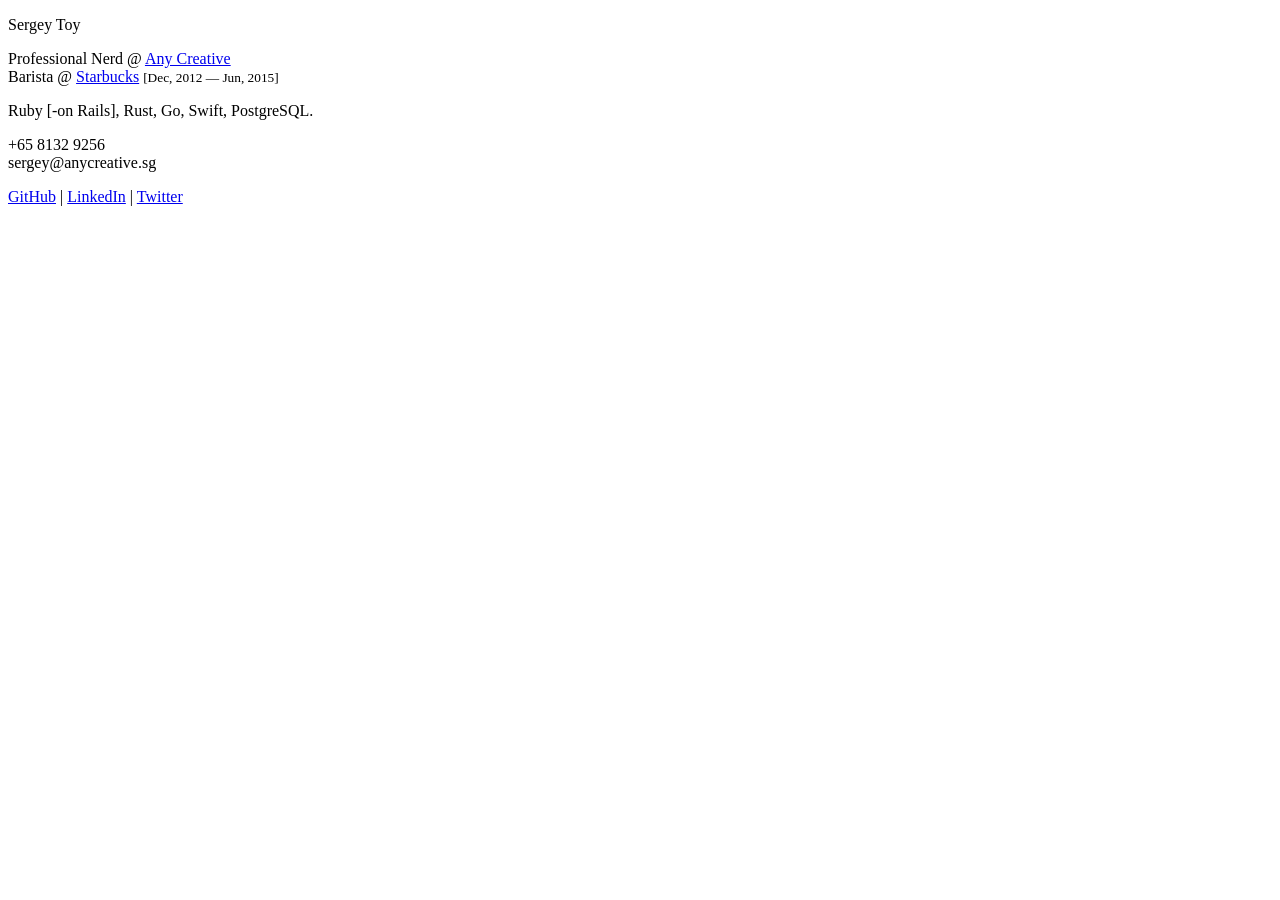
==== index.html @ b8d8384b "bump details up to date" ====
<!DOCTYPE HTML>
<!-- Source code of this website at github.com/toydestroyer/toydestroyer.github.io -->
<html>
<head>
  <meta charset="utf-8">
  <title>Sergey Toy &mdash; Ruby on Rails, PostgreSQL. In love with FreeBSD. Professional nerd.</title>
  <meta name="viewport" content="width=device-width, initial-scale=1">
</head>
<body>
  <p>Sergey Toy</p>
  <p>Professional Nerd @ <a href="https://anycreative.sg/">Any Creative</a><br>Barista @ <a href="http://starbucks.com/">Starbucks</a> <small>[Dec, 2012 &mdash; Jun, 2015]</small></p>
  <p>Ruby [-on Rails], Rust, Go, Swift, PostgreSQL.</p>
  <p>+65 8132 9256<br>sergey@anycreative.sg</p>
  <p><a href="http://github.com/toydestroyer">GitHub</a> | <a href="http://linkedin.com/in/toydestroyer">LinkedIn</a> | <a href="http://twitter.com/_toydestroyer">Twitter</a></p>

  <script>
    (function(i,s,o,g,r,a,m){i['GoogleAnalyticsObject']=r;i[r]=i[r]||function(){
    (i[r].q=i[r].q||[]).push(arguments)},i[r].l=1*new Date();a=s.createElement(o),
    m=s.getElementsByTagName(o)[0];a.async=1;a.src=g;m.parentNode.insertBefore(a,m)
    })(window,document,'script','//www.google-analytics.com/analytics.js','ga');

    ga('create', 'UA-42779869-2', 'toydestroyer.com');
    ga('send', 'pageview');

  </script>
</body>
</html>
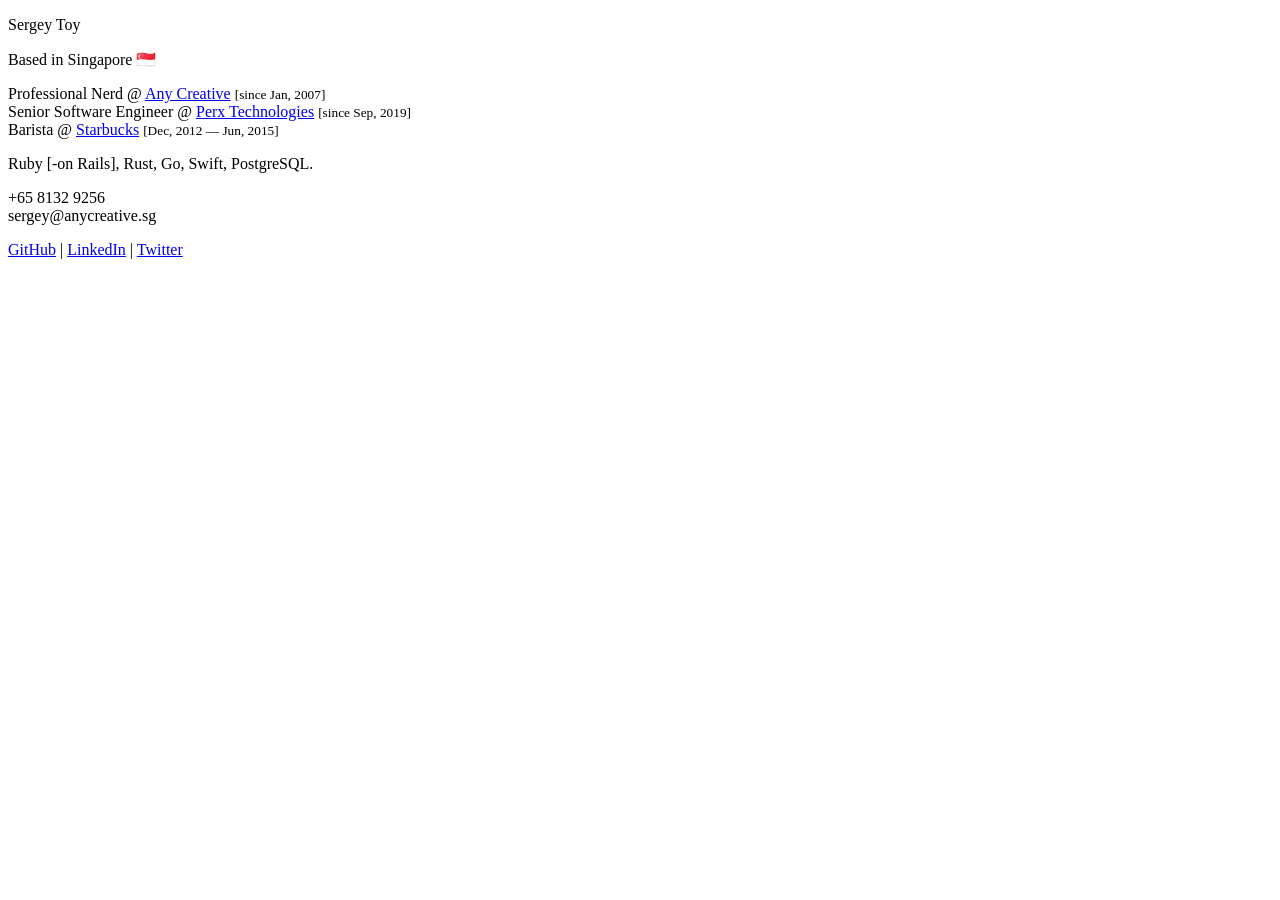
==== commit 6885c330: "add perx" ====
--- a/index.html
+++ b/index.html
@@ -3,12 +3,13 @@
 <html>
 <head>
   <meta charset="utf-8">
-  <title>Sergey Toy &mdash; Ruby on Rails, PostgreSQL. In love with FreeBSD. Professional nerd.</title>
+  <title>Sergey Toy &mdash; Ruby on Rails, PostgreSQL. In love with FreeBSD. Singapore-based professional nerd.</title>
   <meta name="viewport" content="width=device-width, initial-scale=1">
 </head>
 <body>
   <p>Sergey Toy</p>
-  <p>Professional Nerd @ <a href="https://anycreative.sg/">Any Creative</a><br>Barista @ <a href="http://starbucks.com/">Starbucks</a> <small>[Dec, 2012 &mdash; Jun, 2015]</small></p>
+  <p>Based in Singapore 🇸🇬</p>
+  <p>Professional Nerd @ <a href="https://anycreative.sg/">Any Creative</a> <small>[since Jan, 2007]</small><br>Senior Software Engineer @ <a href="https://www.perxtech.com/">Perx Technologies</a> <small>[since Sep, 2019]</small><br>Barista @ <a href="http://starbucks.com/">Starbucks</a> <small>[Dec, 2012 &mdash; Jun, 2015]</small></p>
   <p>Ruby [-on Rails], Rust, Go, Swift, PostgreSQL.</p>
   <p>+65 8132 9256<br>sergey@anycreative.sg</p>
   <p><a href="http://github.com/toydestroyer">GitHub</a> | <a href="http://linkedin.com/in/toydestroyer">LinkedIn</a> | <a href="http://twitter.com/_toydestroyer">Twitter</a></p>
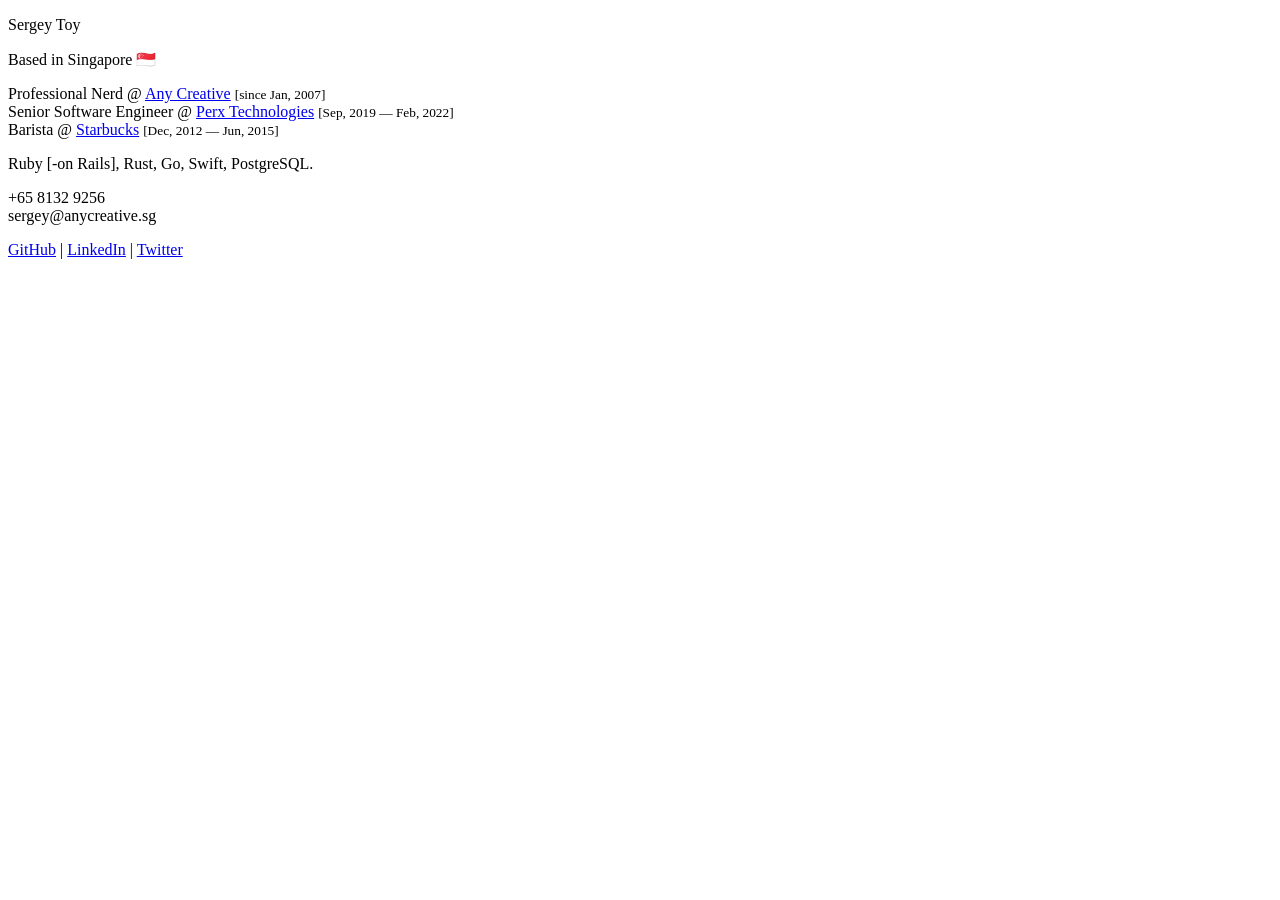
==== commit fcc0160c: "left perx" ====
--- a/index.html
+++ b/index.html
@@ -1,28 +1,28 @@
-<!DOCTYPE HTML>
-<!-- Source code of this website at github.com/toydestroyer/toydestroyer.github.io -->
-<html>
-<head>
-  <meta charset="utf-8">
-  <title>Sergey Toy &mdash; Ruby on Rails, PostgreSQL. In love with FreeBSD. Singapore-based professional nerd.</title>
-  <meta name="viewport" content="width=device-width, initial-scale=1">
-</head>
-<body>
-  <p>Sergey Toy</p>
-  <p>Based in Singapore 🇸🇬</p>
-  <p>Professional Nerd @ <a href="https://anycreative.sg/">Any Creative</a> <small>[since Jan, 2007]</small><br>Senior Software Engineer @ <a href="https://www.perxtech.com/">Perx Technologies</a> <small>[since Sep, 2019]</small><br>Barista @ <a href="http://starbucks.com/">Starbucks</a> <small>[Dec, 2012 &mdash; Jun, 2015]</small></p>
-  <p>Ruby [-on Rails], Rust, Go, Swift, PostgreSQL.</p>
-  <p>+65 8132 9256<br>sergey@anycreative.sg</p>
-  <p><a href="http://github.com/toydestroyer">GitHub</a> | <a href="http://linkedin.com/in/toydestroyer">LinkedIn</a> | <a href="http://twitter.com/_toydestroyer">Twitter</a></p>
-
-  <script>
-    (function(i,s,o,g,r,a,m){i['GoogleAnalyticsObject']=r;i[r]=i[r]||function(){
-    (i[r].q=i[r].q||[]).push(arguments)},i[r].l=1*new Date();a=s.createElement(o),
-    m=s.getElementsByTagName(o)[0];a.async=1;a.src=g;m.parentNode.insertBefore(a,m)
-    })(window,document,'script','//www.google-analytics.com/analytics.js','ga');
-
-    ga('create', 'UA-42779869-2', 'toydestroyer.com');
-    ga('send', 'pageview');
-
-  </script>
-</body>
-</html>
+<!DOCTYPE HTML>
+<!-- Source code of this website at github.com/toydestroyer/toydestroyer.github.io -->
+<html>
+<head>
+  <meta charset="utf-8">
+  <title>Sergey Toy &mdash; Ruby on Rails, PostgreSQL. In love with FreeBSD. Singapore-based professional nerd.</title>
+  <meta name="viewport" content="width=device-width, initial-scale=1">
+</head>
+<body>
+  <p>Sergey Toy</p>
+  <p>Based in Singapore 🇸🇬</p>
+  <p>Professional Nerd @ <a href="https://anycreative.sg/">Any Creative</a> <small>[since Jan, 2007]</small><br>Senior Software Engineer @ <a href="https://www.perxtech.com/">Perx Technologies</a> <small>[Sep, 2019 &mdash; Feb, 2022]</small><br>Barista @ <a href="http://starbucks.com/">Starbucks</a> <small>[Dec, 2012 &mdash; Jun, 2015]</small></p>
+  <p>Ruby [-on Rails], Rust, Go, Swift, PostgreSQL.</p>
+  <p>+65 8132 9256<br>sergey@anycreative.sg</p>
+  <p><a href="http://github.com/toydestroyer">GitHub</a> | <a href="http://linkedin.com/in/toydestroyer">LinkedIn</a> | <a href="http://twitter.com/_toydestroyer">Twitter</a></p>
+
+  <script>
+    (function(i,s,o,g,r,a,m){i['GoogleAnalyticsObject']=r;i[r]=i[r]||function(){
+    (i[r].q=i[r].q||[]).push(arguments)},i[r].l=1*new Date();a=s.createElement(o),
+    m=s.getElementsByTagName(o)[0];a.async=1;a.src=g;m.parentNode.insertBefore(a,m)
+    })(window,document,'script','//www.google-analytics.com/analytics.js','ga');
+
+    ga('create', 'UA-42779869-2', 'toydestroyer.com');
+    ga('send', 'pageview');
+
+  </script>
+</body>
+</html>
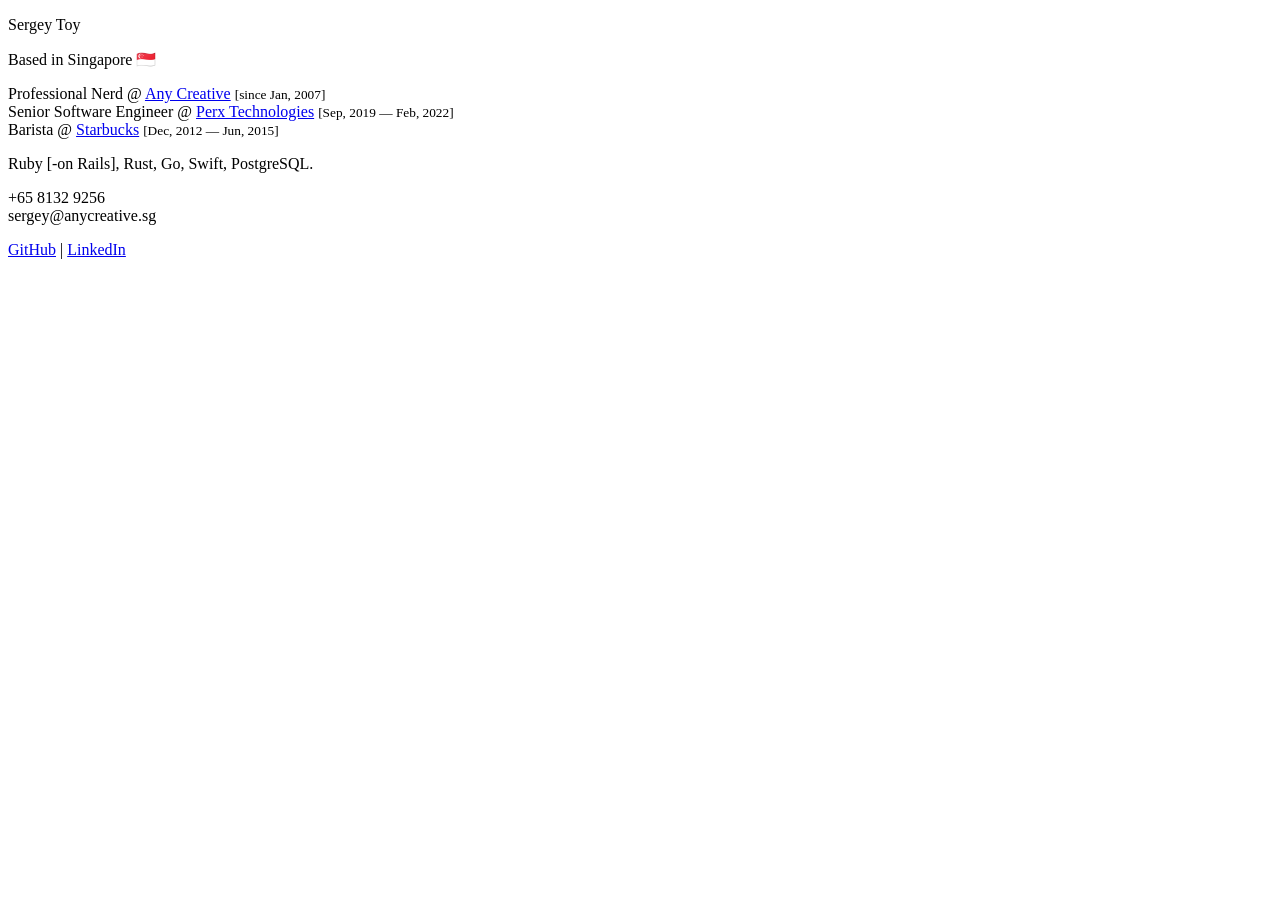
==== commit a92a60ae: "remove twitter" ====
--- a/index.html
+++ b/index.html
@@ -12,17 +12,6 @@
   <p>Professional Nerd @ <a href="https://anycreative.sg/">Any Creative</a> <small>[since Jan, 2007]</small><br>Senior Software Engineer @ <a href="https://www.perxtech.com/">Perx Technologies</a> <small>[Sep, 2019 &mdash; Feb, 2022]</small><br>Barista @ <a href="http://starbucks.com/">Starbucks</a> <small>[Dec, 2012 &mdash; Jun, 2015]</small></p>
   <p>Ruby [-on Rails], Rust, Go, Swift, PostgreSQL.</p>
   <p>+65 8132 9256<br>sergey@anycreative.sg</p>
-  <p><a href="http://github.com/toydestroyer">GitHub</a> | <a href="http://linkedin.com/in/toydestroyer">LinkedIn</a> | <a href="http://twitter.com/_toydestroyer">Twitter</a></p>
-
-  <script>
-    (function(i,s,o,g,r,a,m){i['GoogleAnalyticsObject']=r;i[r]=i[r]||function(){
-    (i[r].q=i[r].q||[]).push(arguments)},i[r].l=1*new Date();a=s.createElement(o),
-    m=s.getElementsByTagName(o)[0];a.async=1;a.src=g;m.parentNode.insertBefore(a,m)
-    })(window,document,'script','//www.google-analytics.com/analytics.js','ga');
-
-    ga('create', 'UA-42779869-2', 'toydestroyer.com');
-    ga('send', 'pageview');
-
-  </script>
+  <p><a href="http://github.com/toydestroyer">GitHub</a> | <a href="http://linkedin.com/in/toydestroyer">LinkedIn</a></p>
 </body>
 </html>
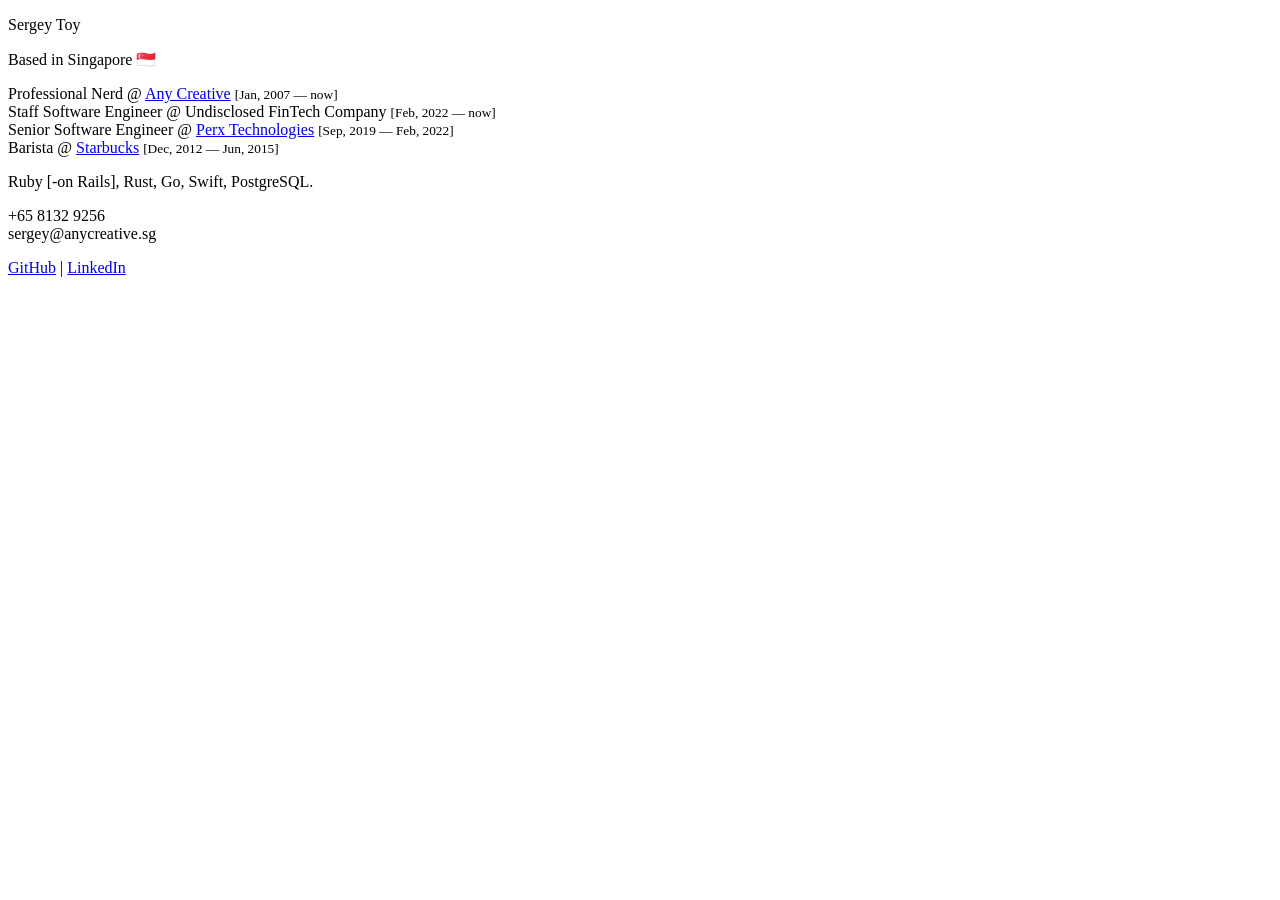
==== commit e7de824b: "add current company" ====
--- a/index.html
+++ b/index.html
@@ -9,7 +9,7 @@
 <body>
   <p>Sergey Toy</p>
   <p>Based in Singapore 🇸🇬</p>
-  <p>Professional Nerd @ <a href="https://anycreative.sg/">Any Creative</a> <small>[since Jan, 2007]</small><br>Senior Software Engineer @ <a href="https://www.perxtech.com/">Perx Technologies</a> <small>[Sep, 2019 &mdash; Feb, 2022]</small><br>Barista @ <a href="http://starbucks.com/">Starbucks</a> <small>[Dec, 2012 &mdash; Jun, 2015]</small></p>
+  <p>Professional Nerd @ <a href="https://anycreative.sg/">Any Creative</a> <small>[Jan, 2007 &mdash; now]</small><br>Staff Software Engineer @ Undisclosed FinTech Company <small>[Feb, 2022 &mdash; now]</small><br>Senior Software Engineer @ <a href="https://www.perxtech.com/">Perx Technologies</a> <small>[Sep, 2019 &mdash; Feb, 2022]</small><br>Barista @ <a href="http://starbucks.com/">Starbucks</a> <small>[Dec, 2012 &mdash; Jun, 2015]</small></p>
   <p>Ruby [-on Rails], Rust, Go, Swift, PostgreSQL.</p>
   <p>+65 8132 9256<br>sergey@anycreative.sg</p>
   <p><a href="http://github.com/toydestroyer">GitHub</a> | <a href="http://linkedin.com/in/toydestroyer">LinkedIn</a></p>
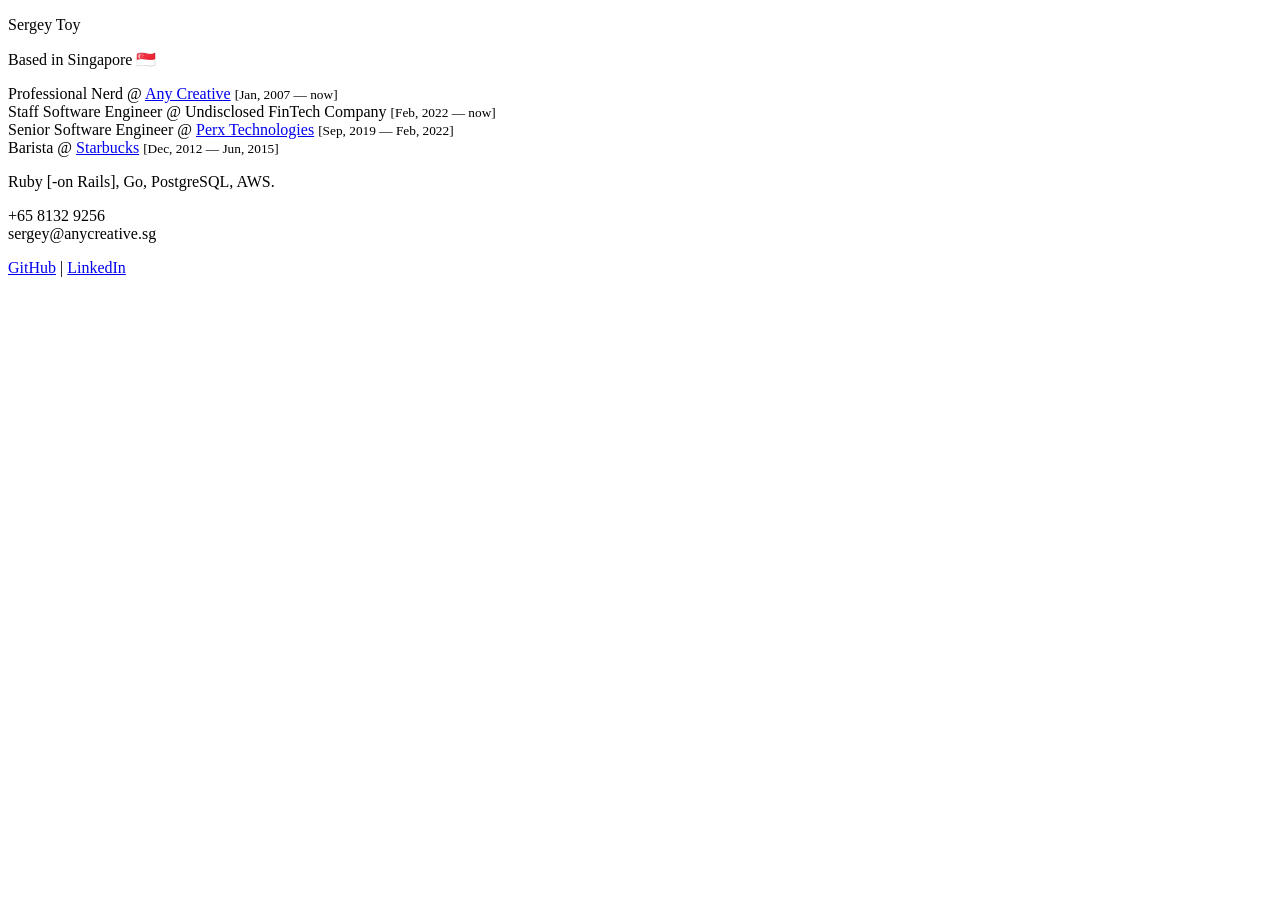
==== commit 09fbaddc: "update tech stack" ====
--- a/index.html
+++ b/index.html
@@ -3,14 +3,14 @@
 <html>
 <head>
   <meta charset="utf-8">
-  <title>Sergey Toy &mdash; Ruby on Rails, PostgreSQL. In love with FreeBSD. Singapore-based professional nerd.</title>
+  <title>Sergey Toy &mdash; Ruby on Rails, PostgreSQL. In love with Serverless. Singapore-based professional nerd.</title>
   <meta name="viewport" content="width=device-width, initial-scale=1">
 </head>
 <body>
   <p>Sergey Toy</p>
   <p>Based in Singapore 🇸🇬</p>
   <p>Professional Nerd @ <a href="https://anycreative.sg/">Any Creative</a> <small>[Jan, 2007 &mdash; now]</small><br>Staff Software Engineer @ Undisclosed FinTech Company <small>[Feb, 2022 &mdash; now]</small><br>Senior Software Engineer @ <a href="https://www.perxtech.com/">Perx Technologies</a> <small>[Sep, 2019 &mdash; Feb, 2022]</small><br>Barista @ <a href="http://starbucks.com/">Starbucks</a> <small>[Dec, 2012 &mdash; Jun, 2015]</small></p>
-  <p>Ruby [-on Rails], Rust, Go, Swift, PostgreSQL.</p>
+  <p>Ruby [-on Rails], Go, PostgreSQL, AWS.</p>
   <p>+65 8132 9256<br>sergey@anycreative.sg</p>
   <p><a href="http://github.com/toydestroyer">GitHub</a> | <a href="http://linkedin.com/in/toydestroyer">LinkedIn</a></p>
 </body>
